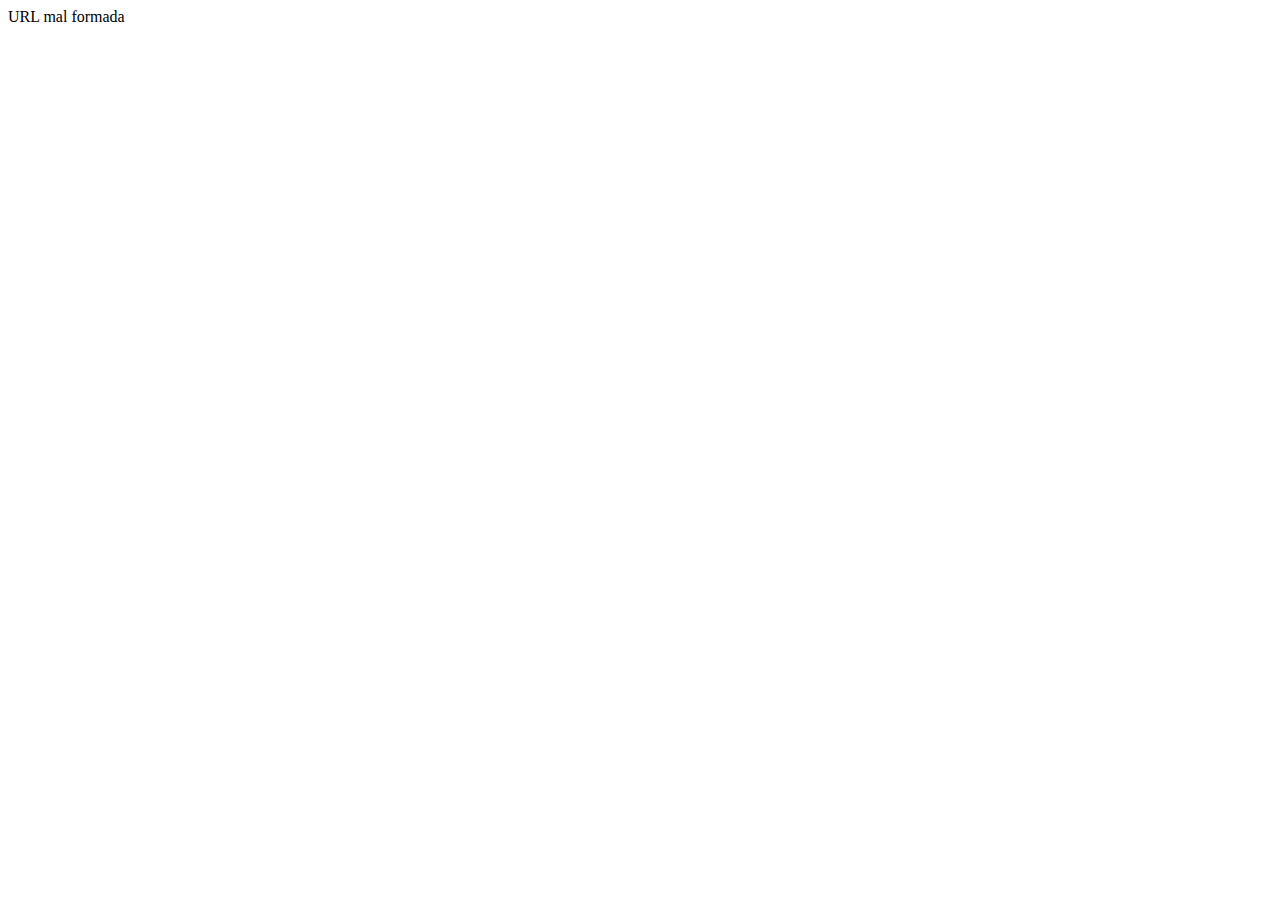
==== index.html @ 4b16ad8f "Prank" ====
<!DOCTYPE html>

<html>
    <head>
        <meta http-equiv="Content-Type" content="text/html; charset=UTF-8">
        <meta name="viewport" content="width=device-width, initial-scale=1.0">
        <link href="index.css" rel="stylesheet" type="text/css">
        <title>Amigo secreto Hoffhaus</title>
    </head>

    <body>
        <main>
            <section><span id="prank"></span> pegou Anita<br><br>brincadeira...<br><br>
            </section>
            <section id="real"></section>
        </main>
        <script src="index.js"></script>
    </body>
</html>
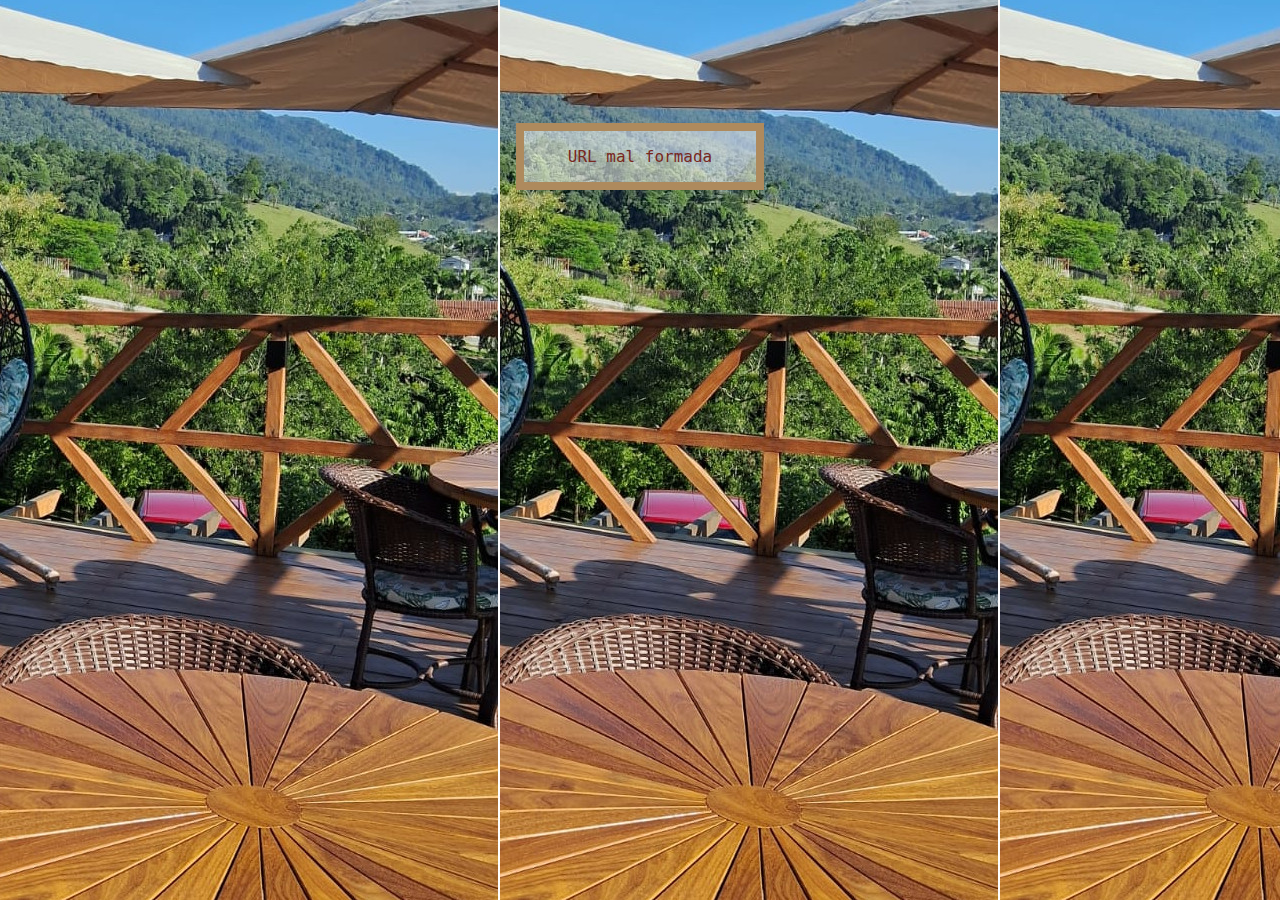
==== commit 2c2d816d: "New year" ====
--- a/index.html
+++ b/index.html
@@ -10,8 +10,6 @@
 
     <body>
         <main>
-            <section><span id="prank"></span> pegou Anita<br><br>brincadeira...<br><br>
-            </section>
             <section id="real"></section>
         </main>
         <script src="index.js"></script>
--- a/index.css
+++ b/index.css
@@ -0,0 +1,30 @@
+
+:root {
+    --dark_red: #78281F;
+    --gold: #AE8A5D;
+    --white: #FEFDF2;
+}
+
+body {
+    height: 100%;
+    min-height: 800px;
+    display: flex;
+    align-content: center;
+    justify-content: center;
+    background-color: var(--white);
+    font-family: 'Inconsolata', monospace;
+    font-size: 100%;
+    background-image: url('photo.jpg');
+}
+
+main {
+    margin-top:115px;
+    height: 100%;
+    min-width: 200px;
+    border: 0.5rem solid var(--gold);
+    padding: 1rem;
+    font-size: 1rem;
+    text-align: center;
+    color:  var(--dark_red);
+    background-color: rgba(256, 256, 256, 0.5);
+}
